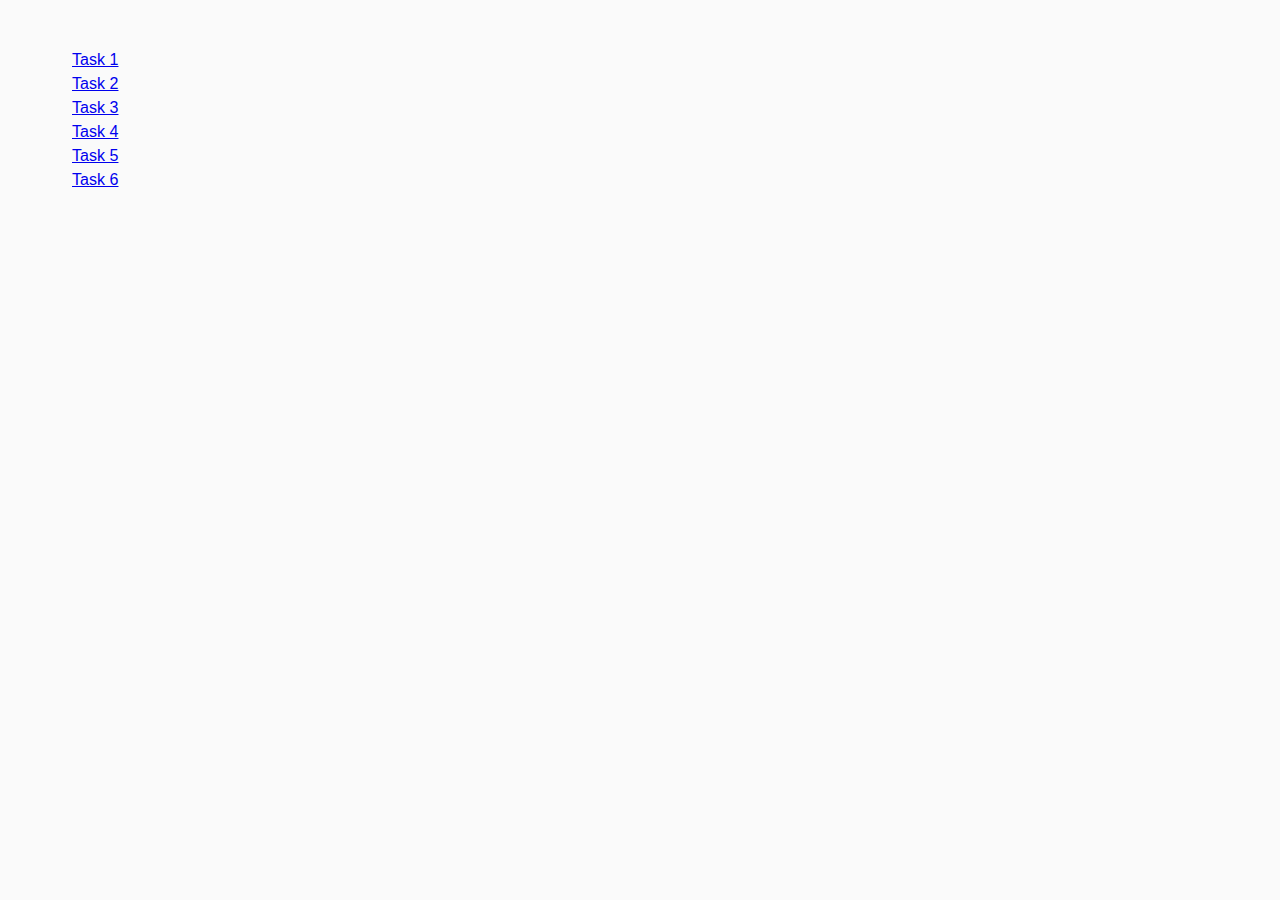
==== index.html @ eb1d7571 "Initial commit" ====
<!DOCTYPE html>
<html lang="ru">
  <head>
    <meta charset="UTF-8" />
    <meta http-equiv="X-UA-Compatible" content="IE=edge" />
    <meta name="viewport" content="width=device-width, initial-scale=1.0" />
    <title>Homework 7</title>
    <link rel="stylesheet" href="css/common.css" />
  </head>
  <body>
    <ul>
      <li><a href="task-01.html">Task 1</a></li>
      <li><a href="task-02.html">Task 2</a></li>
      <li><a href="task-03.html">Task 3</a></li>
      <li><a href="task-04.html">Task 4</a></li>
      <li><a href="task-05.html">Task 5</a></li>
      <li><a href="task-06.html">Task 6</a></li>
    </ul>
  </body>
</html>
---- css/common.css ----
* {
  box-sizing: border-box;
}

body {
  margin: 0, auto;
  padding: 24px;
  font-family: Montserrat, sans-serif;
  -webkit-font-smoothing: antialiased;
  -moz-osx-font-smoothing: grayscale;
  background-color: #fafafa;
  color: #2E2F42;
  font-size: 16px;
  font-weight: 400;
  line-height: 1.5em;
  letter-spacing: 0.04px;

}

input {
  padding-top: 8px;
  padding-bottom: 8px;
  padding-left: 16px;
  font: inherit;
  width: 360px;
  border-radius: 4px;
  border: 1px solid #808080;
  transition: border-color 250ms cubic-bezier(0.4, 0, 0.2, 1);
}

input:hover {
  border-color: #000;
}

h1, h2 {
  margin-top: 0;
  margin-bottom: 0;
  font-size: 24px;
  font-weight: 600;
  line-height: 1.33em;
  letter-spacing: 0.04px;
}

button {
  margin-right: auto;
  margin-left: auto;
  padding: 8px 16px;
  cursor: pointer;
  font-family: Montserrat, sans-serif;
  font-size: 16px;
  font-weight: 400;
  line-height: 1.5em;
  letter-spacing: 0.04px;
  color: #FFF;
  border-radius: 8px;
  border: none;
  background: #4E75FF;
  transition: background-color 250ms cubic-bezier(0.4, 0, 0.2, 1)
}

button:hover {
  background: #6C8CFF;
}

ul {
  list-style-type: none;
}

#categories {
  padding-left: 0;
  display: inline-flex;
  flex-direction: column;
  align-items: flex-start;
  gap: 24px;
}

#categories .item {
  padding: 16px;
  border-radius: 8px;
  background: #F6F6FE;
}

#categories .item > ul {
  margin-top: 16px;
  padding-inline-start: 0;
  display: flex;
  flex-direction: column;
  align-items: flex-start;
  gap: 8px;
  }

#categories .item>ul>li {
  padding-top: 8px;
  padding-bottom: 8px;
  padding-left: 16px;
  width: 360px;
  border-radius: 4px;
  border: 1px solid #808080;
}

.gallery {
  max-width: 1440px;
  padding: 76px 132px;
  margin: 0 auto;
  display: flex;
  flex-wrap: wrap;
  justify-content: center;
  column-gap: 24px;
  row-gap: 48px;
}

.gallery-item {
  width: calc((100 - 48) / 3);
}

#name-input {
  margin-bottom: 16px;
}

#controls {
  padding: 32px;
  margin-bottom: 16px;
  display: flex;
  align-items: flex-start;
  gap: 16px;
}

#controls input {
  width: 150px;
}

#controls input::-webkit-input-placeholder {
  text-align: center;
}

#controls button {
  margin-left: 0;
  margin-right: 0;
  width: 120px;
}

#controls button+button:hover {
  background: #FF7070;
}

#boxes {
  padding: 32px;
  display: flex;
  align-items: flex-start;
  gap: 16px;
}
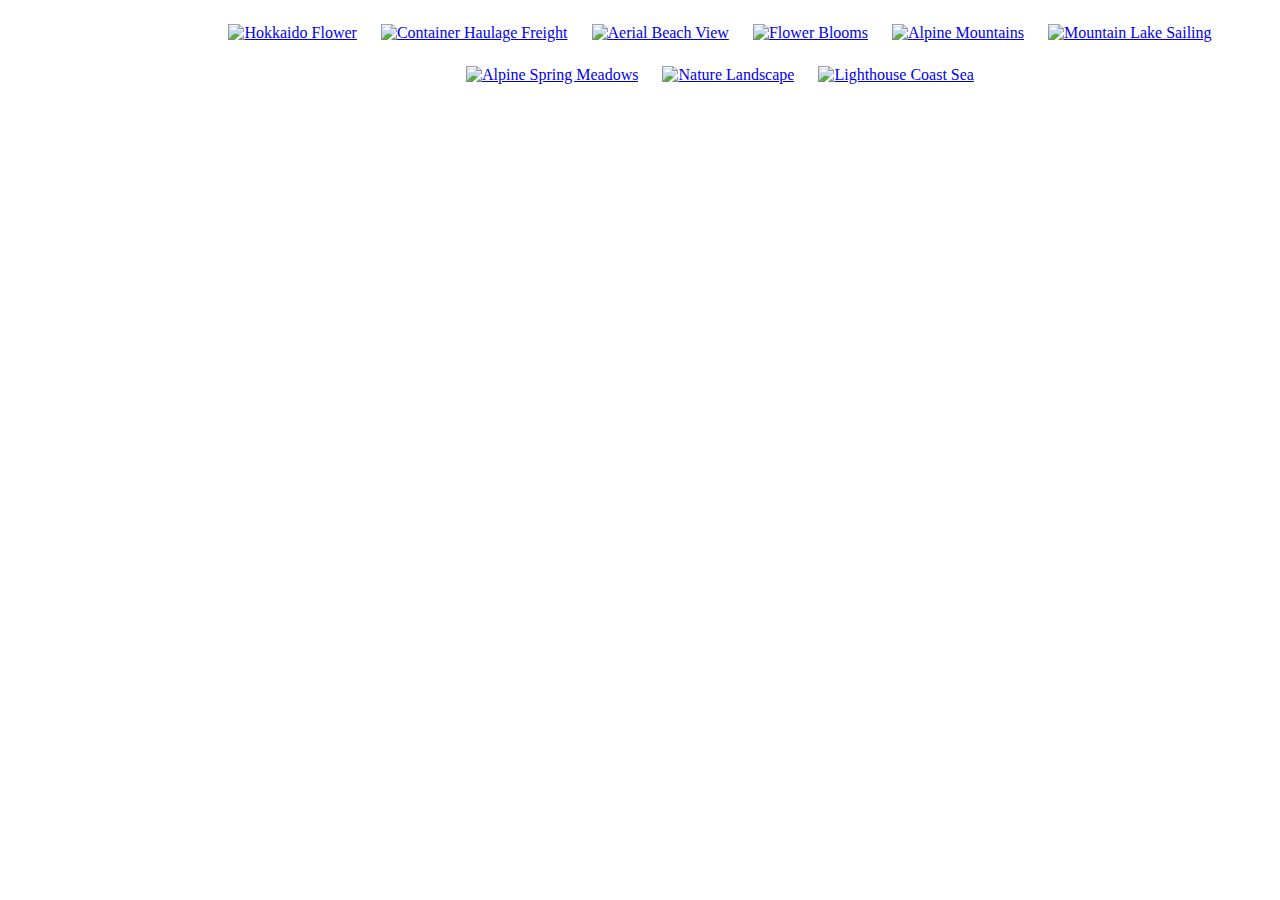
==== commit 5b3f3f03: "commit" ====
--- a/index.html
+++ b/index.html
@@ -1,20 +1,15 @@
 <!DOCTYPE html>
-<html lang="ru">
+<html lang="en">
   <head>
-    <meta charset="UTF-8" />
-    <meta http-equiv="X-UA-Compatible" content="IE=edge" />
-    <meta name="viewport" content="width=device-width, initial-scale=1.0" />
-    <title>Homework 7</title>
-    <link rel="stylesheet" href="css/common.css" />
+    <meta charset="UTF-8">
+    <meta name="viewport" content="width=device-width, initial-scale=1.0">
+    <title>Homework 8</title>
+    <link rel="stylesheet" href="https://cdn.jsdelivr.net/npm/basiclightbox@5.0.4/dist/basicLightbox.min.css">
+    <link rel="stylesheet" href="./css/common.css">
   </head>
   <body>
-    <ul>
-      <li><a href="task-01.html">Task 1</a></li>
-      <li><a href="task-02.html">Task 2</a></li>
-      <li><a href="task-03.html">Task 3</a></li>
-      <li><a href="task-04.html">Task 4</a></li>
-      <li><a href="task-05.html">Task 5</a></li>
-      <li><a href="task-06.html">Task 6</a></li>
-    </ul>
+    <ul class="gallery"></ul>
+    <script src="https://cdn.jsdelivr.net/npm/basiclightbox@5.0.4/dist/basicLightbox.min.js"></script>
+    <script src="./gallery.js"></script>
   </body>
 </html>
--- a/css/common.css
+++ b/css/common.css
@@ -3,149 +3,30 @@
 }
 
 body {
-  margin: 0, auto;
-  padding: 24px;
-  font-family: Montserrat, sans-serif;
-  -webkit-font-smoothing: antialiased;
-  -moz-osx-font-smoothing: grayscale;
-  background-color: #fafafa;
-  color: #2E2F42;
-  font-size: 16px;
-  font-weight: 400;
-  line-height: 1.5em;
-  letter-spacing: 0.04px;
-
-}
-
-input {
-  padding-top: 8px;
-  padding-bottom: 8px;
-  padding-left: 16px;
-  font: inherit;
-  width: 360px;
-  border-radius: 4px;
-  border: 1px solid #808080;
-  transition: border-color 250ms cubic-bezier(0.4, 0, 0.2, 1);
-}
-
-input:hover {
-  border-color: #000;
-}
-
-h1, h2 {
-  margin-top: 0;
-  margin-bottom: 0;
-  font-size: 24px;
-  font-weight: 600;
-  line-height: 1.33em;
-  letter-spacing: 0.04px;
-}
-
-button {
-  margin-right: auto;
-  margin-left: auto;
-  padding: 8px 16px;
-  cursor: pointer;
-  font-family: Montserrat, sans-serif;
-  font-size: 16px;
-  font-weight: 400;
-  line-height: 1.5em;
-  letter-spacing: 0.04px;
-  color: #FFF;
-  border-radius: 8px;
-  border: none;
-  background: #4E75FF;
-  transition: background-color 250ms cubic-bezier(0.4, 0, 0.2, 1)
-}
-
-button:hover {
-  background: #6C8CFF;
+  margin: 0;
+  width: 1440px;
 }
 
 ul {
   list-style-type: none;
 }
 
-#categories {
-  padding-left: 0;
-  display: inline-flex;
-  flex-direction: column;
-  align-items: flex-start;
-  gap: 24px;
-}
-
-#categories .item {
-  padding: 16px;
-  border-radius: 8px;
-  background: #F6F6FE;
-}
-
-#categories .item > ul {
-  margin-top: 16px;
-  padding-inline-start: 0;
-  display: flex;
-  flex-direction: column;
-  align-items: flex-start;
-  gap: 8px;
-  }
-
-#categories .item>ul>li {
-  padding-top: 8px;
-  padding-bottom: 8px;
-  padding-left: 16px;
-  width: 360px;
-  border-radius: 4px;
-  border: 1px solid #808080;
-}
-
 .gallery {
-  max-width: 1440px;
-  padding: 76px 132px;
-  margin: 0 auto;
+  margin: 0;
+  padding: 24px 156px;
   display: flex;
   flex-wrap: wrap;
   justify-content: center;
   column-gap: 24px;
-  row-gap: 48px;
+  row-gap: 24px;
 }
 
 .gallery-item {
   width: calc((100 - 48) / 3);
 }
 
-#name-input {
-  margin-bottom: 16px;
+.gallery-image:hover {
+  cursor: url('../img/bxs_hand-down.png'), pointer;
+  transform: scale(1.025);
+  transition: transform 250ms cubic-bezier(0.4, 0, 0.2, 1);
 }
-
-#controls {
-  padding: 32px;
-  margin-bottom: 16px;
-  display: flex;
-  align-items: flex-start;
-  gap: 16px;
-}
-
-#controls input {
-  width: 150px;
-}
-
-#controls input::-webkit-input-placeholder {
-  text-align: center;
-}
-
-#controls button {
-  margin-left: 0;
-  margin-right: 0;
-  width: 120px;
-}
-
-#controls button+button:hover {
-  background: #FF7070;
-}
-
-#boxes {
-  padding: 32px;
-  display: flex;
-  align-items: flex-start;
-  gap: 16px;
-}